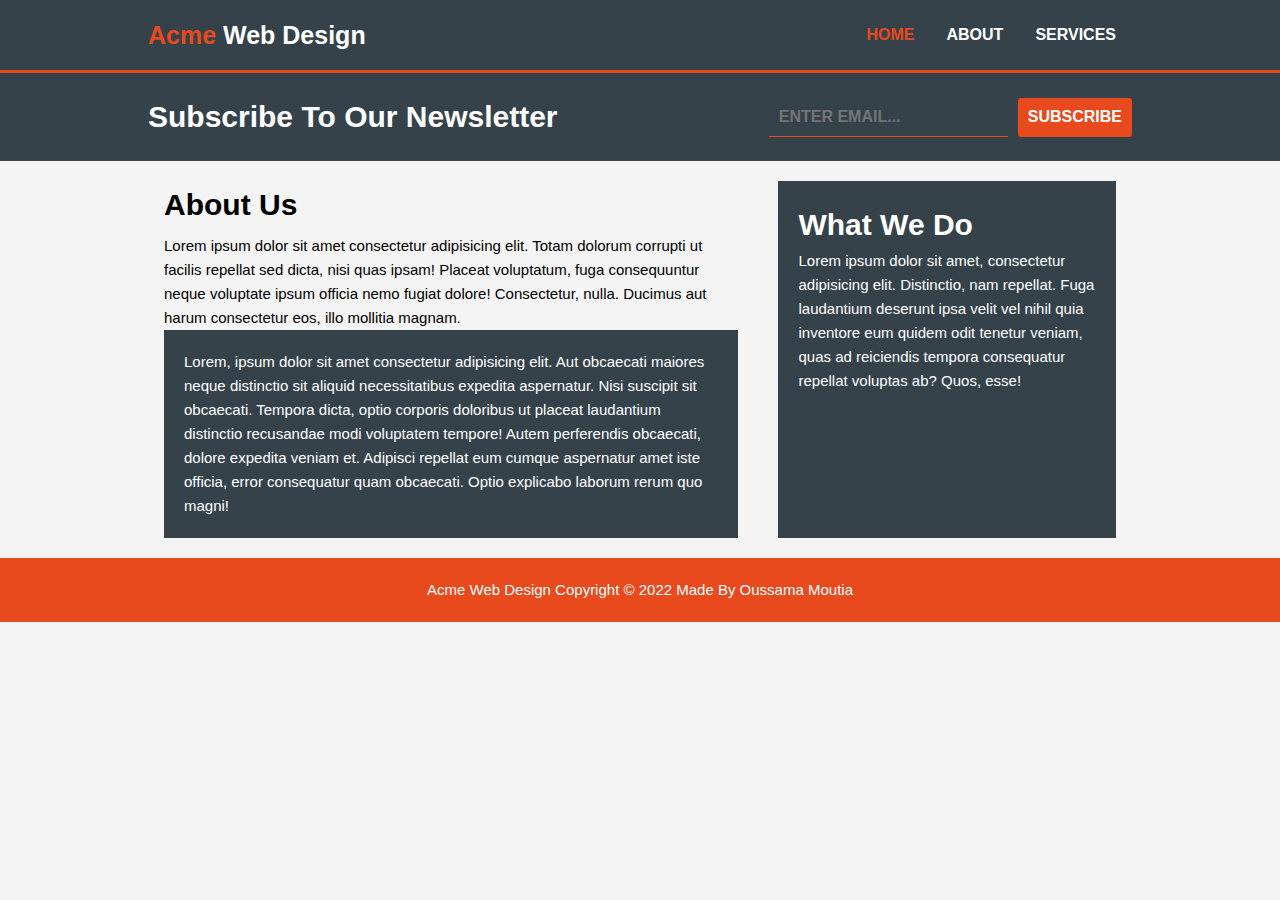
==== home.html @ 18d1f4a6 "First commit and last haha" ====
<!DOCTYPE html>
<html lang="en">
<head>
    <meta charset="UTF-8">
    <meta http-equiv="X-UA-Compatible" content="IE=edge">
    <meta name="viewport" content="width=device-width, initial-scale=1.0">
    <link rel="stylesheet" href="style.css">
    <title>Acme Web Design | Welcome</title>
</head>
<body>
    <header>
        <div class="container">
            <div class="logo"><h1><span>Acme</span> Web Design</h1></div>
            <nav class="nav">
                <ul class="nav_list">
                    <li class="nav_list_item"><a href="home.html" class="nav_link current">Home</a></li>
                    <li class="nav_list_item"><a href="about.html" class="nav_link">About</a></li>
                    <li class="nav_list_item"><a href="service.html" class="nav_link">Services</a></li>
                </ul>
            </nav>
        </div>
    </header>
    <main>
       
        <section id="second_section">
            <div class="container">
                <h1>Subscribe To Our Newsletter</h1>
                <form>
                    <input type="email" name="email" placeholder="Enter Email...">
                    <button type="submit">Subscribe</button>
                </form>
            </div>
        </section>
       <section id="about_section">
           <div class="container">
               <div class="right">
                   <div>
                       <h1>About Us</h1>
                       <p>Lorem ipsum dolor sit amet consectetur adipisicing elit. Totam dolorum corrupti ut facilis repellat sed dicta, nisi quas ipsam! Placeat voluptatum, fuga consequuntur neque voluptate ipsum officia nemo fugiat dolore! Consectetur, nulla. Ducimus aut harum consectetur eos, illo mollitia magnam.</p>
                    </div>
                    <div>
                        <p>Lorem, ipsum dolor sit amet consectetur adipisicing elit. Aut obcaecati maiores neque distinctio sit aliquid necessitatibus expedita aspernatur. Nisi suscipit sit obcaecati. Tempora dicta, optio corporis doloribus ut placeat laudantium distinctio recusandae modi voluptatem tempore! Autem perferendis obcaecati, dolore expedita veniam et. Adipisci repellat eum cumque aspernatur amet iste officia, error consequatur quam obcaecati. Optio explicabo laborum rerum quo magni!</p>
                    </div>
               </div>
               <div class="left">
                   <h1>What We Do</h1>
                   <p>Lorem ipsum dolor sit amet, consectetur adipisicing elit. Distinctio, nam repellat. Fuga laudantium deserunt ipsa velit vel nihil quia inventore eum quidem odit tenetur veniam, quas ad reiciendis tempora consequatur repellat voluptas ab? Quos, esse!</p>
               </div>
           </div>
       </section>
    </main>
    <footer>
        <p>Acme Web Design Copyright &copy; 2022 Made By Oussama Moutia</p>
    </footer>
</body>
</html>
---- style.css ----
* {
  margin: 0;
  padding: 0;
  box-sizing: border-box;
}
:root {
  --clr-white: #fff;
  --clr-orange: #e8491d;
  --clr-dark: #35424a;
}
html {
  font-size: 62.5%;
}
body {
  font-family: Arial, Helvetica, sans-serif;
  background: #f4f4f4;
  font-size: 1.5rem;
  line-height: 1.6;
}
.container {
  max-width: 80%;
  margin: 0 auto;
  padding: 0 2rem;
}
header {
  background-color: var(--clr-dark);
  border-bottom: 0.3rem solid var(--clr-orange);
}
header .container {
  min-height: 7rem;
  display: flex;
  justify-content: space-between;
  align-items: center;
}
.logo h1 {
  font-size: 2.5rem;
  color: var(--clr-white);
  font-weight: bold;
}
.logo h1 span {
  color: var(--clr-orange);
}
.nav_list {
  display: flex;
  justify-content: space-between;
}
.nav_list_item {
  list-style: none;
  padding: 0 1.6rem;
}
.nav_link {
  text-decoration: none;
  color: var(--clr-white);
  font-size: 1.6rem;
  font-weight: 600;
  text-transform: uppercase;
  transition: all 0.3s ease 0s;
}
.nav_link:hover {
  color: #5f666b;
}
.current {
  color: var(--clr-orange);
}
#first_section {
  background: url("assets/showcase.jpg") no-repeat center center;
  background-size: cover;
  padding: 7rem 0;
  text-align: center;
  color: var(--clr-white);
}
#first_section h1 {
  font-size: 3rem;
  font-weight: bold;
  margin-bottom: 2rem;
}
#first_section p {
  font-size: 1.6rem;
}
#second_section {
  background-color: var(--clr-dark);
  padding: 2rem 0;
  color: var(--clr-white);
}
#second_section .container {
  display: flex;
  justify-content: space-between;
  align-items: center;
}
#second_section form {
  display: flex;
  justify-content: space-between;
}
#second_section input[type="email"] {
  width: 100%;
  padding: 1rem;
  border: none;
  border-bottom: 0.1rem solid var(--clr-orange);
  background: transparent;
  color: var(--clr-white);
  font-size: 1.6rem;
  font-weight: 600;
  text-transform: uppercase;
  transition: all 0.3s ease 0s;
}
#second_section input[type="email"]:focus {
  outline: none;
  border-bottom: 0.1rem solid var(--clr-orange);
}
#second_section button {
  /* width: 100%; */
  padding: 1rem;
  border: none;
  margin-left: 1rem;
  border-radius: 0.3rem;
  background: var(--clr-orange);
  color: var(--clr-white);
  font-size: 1.6rem;
  font-weight: 600;
  text-transform: uppercase;
  transition: all 0.3s ease 0s;
}
#second_section button:hover {
  background: var(--clr-orange);
  color: var(--clr-white);
}
#third_section {
  padding: 2rem 0;
}
#third_section .container {
  display: flex;
  justify-content: space-between;
  text-align: center;
}
#third_section .container .box {
  width: 30rem;
  padding: 2rem 0;
  text-align: center;
}
#third_section .container .box img {
  width: 10rem;
  height: 10rem;
}
#about_section {
  padding: 2rem;
  color: var(--clr-white);
}
#about_section .container {
  display: flex;
  justify-content: space-between;
}
#about_section .container .right div:nth-child(1) {
  color: #000000;
}
#about_section .container .right div:nth-child(1) h1 {
  font-size: 3rem;
  font-weight: bold;
  margin-bottom: 0.5rem;
}
#about_section .container .right div:nth-child(2),
.left {
  background-color: var(--clr-dark);
  padding: 2rem;
}
#about_section .container .left {
  margin-left: 4rem;
}
#service_section .container {
  padding: 2rem;
  display: flex;
  justify-content: space-between;
}
#service_section .container .right .box {
  padding: 3rem 2rem;
  background-color: rgb(243, 233, 233);
  border: rgb(243, 233, 233) solid 0.1rem;
  border-radius: 0.5rem;
  margin-bottom: 0.5rem;
}
#service_section .container .left {
  min-width: 30rem;
  max-height: 35rem;
  margin-left: 4rem;
  padding: 2rem;
  background-color: var(--clr-dark);
  color: var(--clr-white);
}
#service_section .container .left form {
  display: flex;
  flex-direction: column;
}
#service_section .container .left form input[type="email"],
input[type="text"],
textarea {
  width: 100%;
  padding: 1rem;
  border: none;
  border-bottom: 0.1rem solid var(--clr-orange);
  background: var(--clr-white);
  margin-bottom: 1rem;
  font-size: 1.6rem;
  font-weight: 600;
  text-transform: uppercase;
  transition: all 0.3s ease 0s;
}
#service_section .container .left form input[type="submit"] {
  width: 100%;
  padding: 1rem;
  border: none;
  border-radius: 0.3rem;
  background: var(--clr-orange);
  color: var(--clr-white);
  font-size: 1.6rem;
  font-weight: 600;
  text-transform: uppercase;
  transition: all 0.3s ease 0s;
}
footer {
  background-color: var(--clr-orange);
  padding: 2rem 0;
  color: var(--clr-white);
  text-align: center;
}

@media screen and (max-width: 700px) {
  header .container {
    flex-direction: column;
  }
  #second_section .container {
    flex-direction: column;
  }
  #third_section .container {
    flex-direction: column;
    align-items: center;
  }
  #about_section .container {
    flex-direction: column;
  }
  #about_section .container .left {
    margin-left: 0;

    margin-top: 4rem;
  }
  #service_section .container {
    flex-direction: column;
    margin-bottom: 2rem;
  }
  #service_section .container .left {
    margin-left: 0;
  }
}
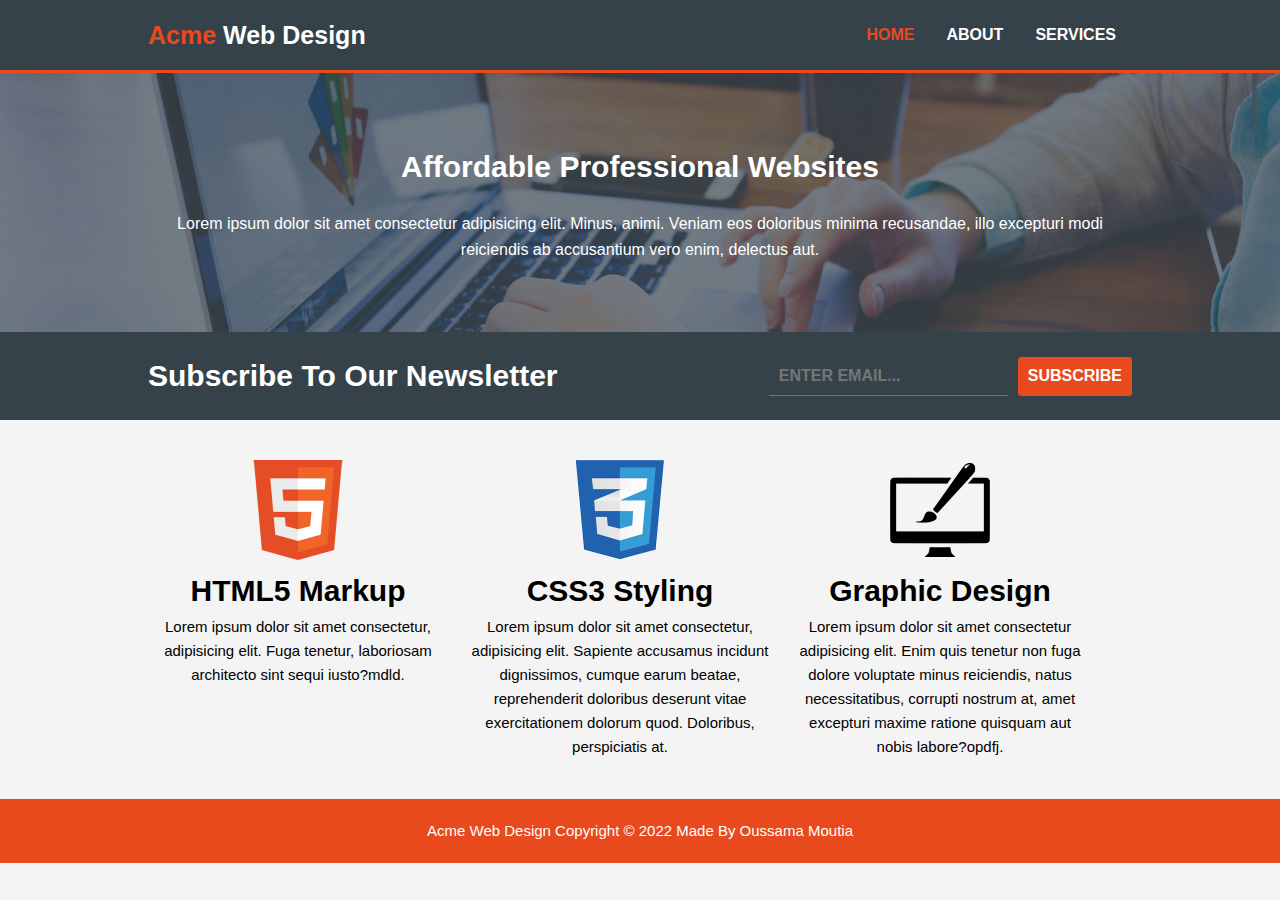
==== commit 6876fd1c: "First commit and last haha" ====
--- a/home.html
+++ b/home.html
@@ -4,7 +4,7 @@
     <meta charset="UTF-8">
     <meta http-equiv="X-UA-Compatible" content="IE=edge">
     <meta name="viewport" content="width=device-width, initial-scale=1.0">
-    <link rel="stylesheet" href="style.css">
+    <link rel="stylesheet" href="css/style.css">
     <title>Acme Web Design | Welcome</title>
 </head>
 <body>
@@ -21,7 +21,12 @@
         </div>
     </header>
     <main>
-       
+        <section id="first_section">
+            <div class="container">
+                <h1>Affordable Professional Websites</h1>
+                <p>Lorem ipsum dolor sit amet consectetur adipisicing elit. Minus, animi. Veniam eos doloribus minima recusandae, illo excepturi modi reiciendis ab accusantium vero enim, delectus aut.</p>
+            </div>
+        </section>
         <section id="second_section">
             <div class="container">
                 <h1>Subscribe To Our Newsletter</h1>
@@ -31,23 +36,27 @@
                 </form>
             </div>
         </section>
-       <section id="about_section">
-           <div class="container">
-               <div class="right">
-                   <div>
-                       <h1>About Us</h1>
-                       <p>Lorem ipsum dolor sit amet consectetur adipisicing elit. Totam dolorum corrupti ut facilis repellat sed dicta, nisi quas ipsam! Placeat voluptatum, fuga consequuntur neque voluptate ipsum officia nemo fugiat dolore! Consectetur, nulla. Ducimus aut harum consectetur eos, illo mollitia magnam.</p>
-                    </div>
-                    <div>
-                        <p>Lorem, ipsum dolor sit amet consectetur adipisicing elit. Aut obcaecati maiores neque distinctio sit aliquid necessitatibus expedita aspernatur. Nisi suscipit sit obcaecati. Tempora dicta, optio corporis doloribus ut placeat laudantium distinctio recusandae modi voluptatem tempore! Autem perferendis obcaecati, dolore expedita veniam et. Adipisci repellat eum cumque aspernatur amet iste officia, error consequatur quam obcaecati. Optio explicabo laborum rerum quo magni!</p>
-                    </div>
-               </div>
-               <div class="left">
-                   <h1>What We Do</h1>
-                   <p>Lorem ipsum dolor sit amet, consectetur adipisicing elit. Distinctio, nam repellat. Fuga laudantium deserunt ipsa velit vel nihil quia inventore eum quidem odit tenetur veniam, quas ad reiciendis tempora consequatur repellat voluptas ab? Quos, esse!</p>
-               </div>
-           </div>
-       </section>
+        <section id="third_section">
+            <div class="container">
+                <div class="box">
+               <img src="assets/logo_html.png" alt="" >
+               <h1>HTML5 Markup</h1>
+               <p>Lorem ipsum dolor sit amet consectetur, adipisicing elit. Fuga tenetur, laboriosam architecto sint sequi iusto?mdld.</p>
+            </div>
+            <div class="container">
+                <div class="box">
+               <img src="assets/logo_css.png" alt="" >
+                <h1>CSS3 Styling</h1>
+                    <p>Lorem ipsum dolor sit amet consectetur, adipisicing elit. Sapiente accusamus incidunt dignissimos, cumque earum beatae, reprehenderit doloribus deserunt vitae exercitationem dolorum quod. Doloribus, perspiciatis at.</p>
+            </div>
+            <div class="container">
+                <div class="box">
+               <img src="assets/logo_brush.png" alt="" >
+               <h1>Graphic Design</h1>
+                    <p>Lorem ipsum dolor sit amet consectetur adipisicing elit. Enim quis tenetur non fuga dolore voluptate minus reiciendis, natus necessitatibus, corrupti nostrum at, amet excepturi maxime ratione quisquam aut nobis labore?opdfj.</p>
+            </div>
+            </div>
+        </section>
     </main>
     <footer>
         <p>Acme Web Design Copyright &copy; 2022 Made By Oussama Moutia</p>
--- a/css/style.css
+++ b/css/style.css
@@ -0,0 +1,251 @@
+* {
+  margin: 0;
+  padding: 0;
+  box-sizing: border-box;
+}
+:root {
+  --clr-white: #fff;
+  --clr-orange: #e8491d;
+  --clr-dark: #35424a;
+}
+html {
+  font-size: 62.5%;
+}
+body {
+  font-family: Arial, Helvetica, sans-serif;
+  background: #f4f4f4;
+  font-size: 1.5rem;
+  line-height: 1.6;
+}
+.container {
+  max-width: 80%;
+  margin: 0 auto;
+  padding: 0 2rem;
+}
+header {
+  background-color: var(--clr-dark);
+  border-bottom: 0.3rem solid var(--clr-orange);
+}
+header .container {
+  min-height: 7rem;
+  display: flex;
+  justify-content: space-between;
+  align-items: center;
+}
+.logo h1 {
+  font-size: 2.5rem;
+  color: var(--clr-white);
+  font-weight: bold;
+}
+.logo h1 span {
+  color: var(--clr-orange);
+}
+.nav_list {
+  display: flex;
+  justify-content: space-between;
+}
+.nav_list_item {
+  list-style: none;
+  padding: 0 1.6rem;
+}
+.nav_link {
+  text-decoration: none;
+  color: var(--clr-white);
+  font-size: 1.6rem;
+  font-weight: 600;
+  text-transform: uppercase;
+  transition: all 0.3s ease 0s;
+}
+.nav_link:hover {
+  color: #5f666b;
+}
+.current {
+  color: var(--clr-orange);
+}
+#first_section {
+  background: url("../assets/showcase.jpg") no-repeat center center;
+  background-size: cover;
+  padding: 7rem 0;
+  text-align: center;
+  color: var(--clr-white);
+}
+#first_section h1 {
+  font-size: 3rem;
+  font-weight: bold;
+  margin-bottom: 2rem;
+}
+#first_section p {
+  font-size: 1.6rem;
+}
+#second_section {
+  background-color: var(--clr-dark);
+  padding: 2rem 0;
+  color: var(--clr-white);
+}
+#second_section .container {
+  display: flex;
+  justify-content: space-between;
+  align-items: center;
+}
+#second_section form {
+  display: flex;
+  justify-content: space-between;
+}
+#second_section input[type="email"] {
+  width: 100%;
+  padding: 1rem;
+  border: none;
+  border-bottom: 0.1rem solid var(--clr-orange);
+  background: transparent;
+  color: var(--clr-white);
+  font-size: 1.6rem;
+  font-weight: 600;
+  text-transform: uppercase;
+  transition: all 0.3s ease 0s;
+}
+#second_section input[type="email"]:focus {
+  outline: none;
+  border-bottom: 0.1rem solid var(--clr-orange);
+}
+#second_section button {
+  /* width: 100%; */
+  padding: 1rem;
+  border: none;
+  margin-left: 1rem;
+  border-radius: 0.3rem;
+  background: var(--clr-orange);
+  color: var(--clr-white);
+  font-size: 1.6rem;
+  font-weight: 600;
+  text-transform: uppercase;
+  transition: all 0.3s ease 0s;
+}
+#second_section button:hover {
+  background: var(--clr-orange);
+  color: var(--clr-white);
+}
+#third_section {
+  padding: 2rem 0;
+}
+#third_section .container {
+  display: flex;
+  justify-content: space-between;
+  text-align: center;
+}
+#third_section .container .box {
+  width: 30rem;
+  padding: 2rem 0;
+  text-align: center;
+}
+#third_section .container .box img {
+  width: 10rem;
+  height: 10rem;
+}
+#about_section {
+  padding: 2rem;
+  color: var(--clr-white);
+}
+#about_section .container {
+  display: flex;
+  justify-content: space-between;
+}
+#about_section .container .right div:nth-child(1) {
+  color: #000000;
+}
+#about_section .container .right div:nth-child(1) h1 {
+  font-size: 3rem;
+  font-weight: bold;
+  margin-bottom: 0.5rem;
+}
+#about_section .container .right div:nth-child(2),
+.left {
+  background-color: var(--clr-dark);
+  padding: 2rem;
+}
+#about_section .container .left {
+  margin-left: 4rem;
+}
+#service_section .container {
+  padding: 2rem;
+  display: flex;
+  justify-content: space-between;
+}
+#service_section .container .right .box {
+  padding: 3rem 2rem;
+  background-color: rgb(243, 233, 233);
+  border: rgb(243, 233, 233) solid 0.1rem;
+  border-radius: 0.5rem;
+  margin-bottom: 0.5rem;
+}
+#service_section .container .left {
+  min-width: 30rem;
+  max-height: 35rem;
+  margin-left: 4rem;
+  padding: 2rem;
+  background-color: var(--clr-dark);
+  color: var(--clr-white);
+}
+#service_section .container .left form {
+  display: flex;
+  flex-direction: column;
+}
+#service_section .container .left form input[type="email"],
+input[type="text"],
+textarea {
+  width: 100%;
+  padding: 1rem;
+  border: none;
+  border-bottom: 0.1rem solid var(--clr-orange);
+  background: var(--clr-white);
+  margin-bottom: 1rem;
+  font-size: 1.6rem;
+  font-weight: 600;
+  text-transform: uppercase;
+  transition: all 0.3s ease 0s;
+}
+#service_section .container .left form input[type="submit"] {
+  width: 100%;
+  padding: 1rem;
+  border: none;
+  border-radius: 0.3rem;
+  background: var(--clr-orange);
+  color: var(--clr-white);
+  font-size: 1.6rem;
+  font-weight: 600;
+  text-transform: uppercase;
+  transition: all 0.3s ease 0s;
+}
+footer {
+  background-color: var(--clr-orange);
+  padding: 2rem 0;
+  color: var(--clr-white);
+  text-align: center;
+}
+
+@media screen and (max-width: 700px) {
+  header .container {
+    flex-direction: column;
+  }
+  #second_section .container {
+    flex-direction: column;
+  }
+  #third_section .container {
+    flex-direction: column;
+    align-items: center;
+  }
+  #about_section .container {
+    flex-direction: column;
+  }
+  #about_section .container .left {
+    margin-left: 0;
+
+    margin-top: 4rem;
+  }
+  #service_section .container {
+    flex-direction: column;
+    margin-bottom: 2rem;
+  }
+  #service_section .container .left {
+    margin-left: 0;
+  }
+}
